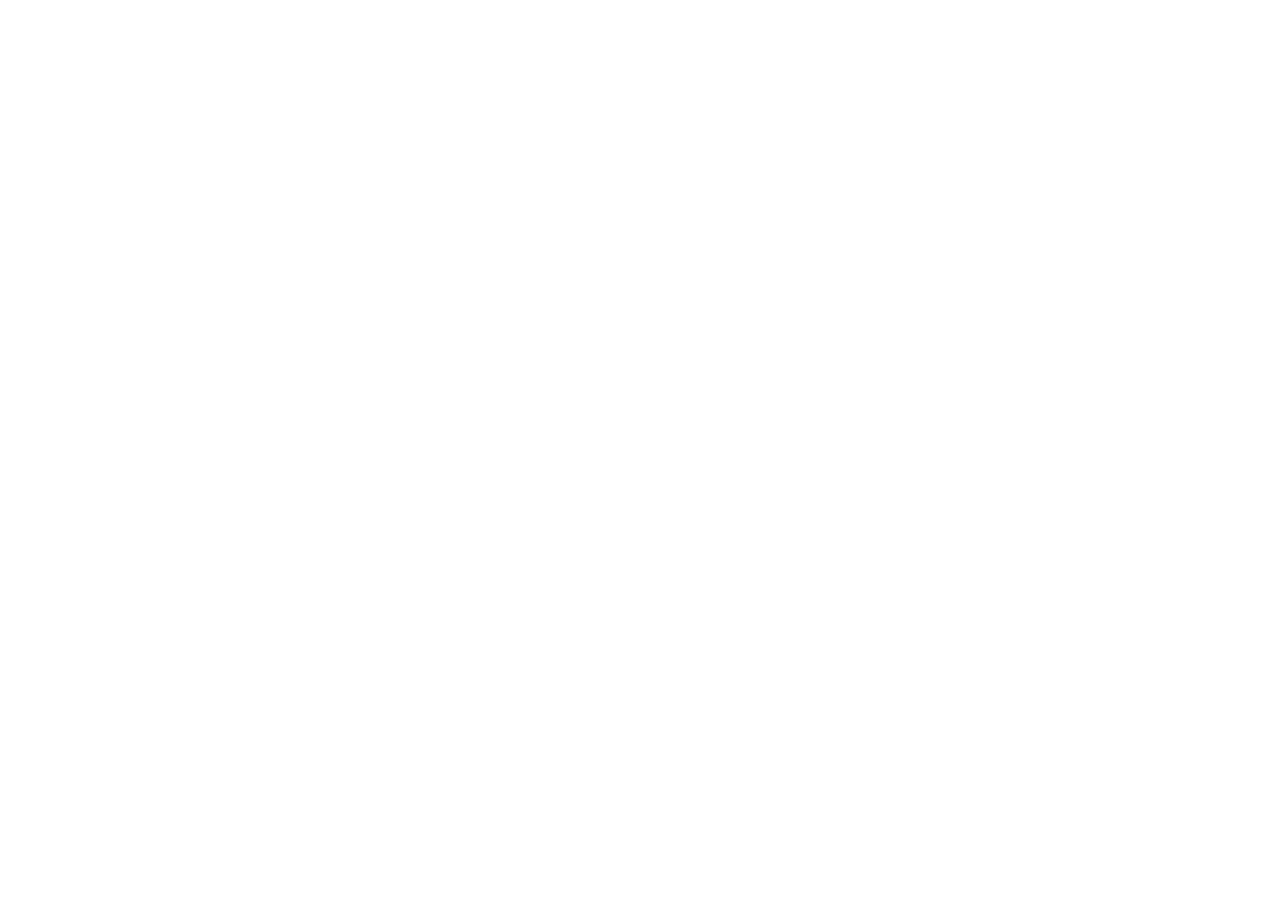
==== index.html @ 9ed15cff "Step 1" ====
<!doctype html>
<html lang="en">
  <head>
    <!-- Required meta tags -->
    <meta charset="utf-8">
    <meta name="viewport" content="width=device-width, initial-scale=1, shrink-to-fit=no">

    <!-- Bootstrap CSS -->
    <link rel="stylesheet" href="https://stackpath.bootstrapcdn.com/bootstrap/4.3.1/css/bootstrap.min.css" integrity="sha384-ggOyR0iXCbMQv3Xipma34MD+dH/1fQ784/j6cY/iJTQUOhcWr7x9JvoRxT2MZw1T" crossorigin="anonymous">

    <title>OnPoint - By Three Cheetahs</title>
  </head>
  <body>
    
    
    <div class="topbar-wrapper"></div>
    <div class="main-header-wrapper"></div>
    <div class="slider-wrapper"></div>
    
    <!-- Optional JavaScript -->
    <!-- jQuery first, then Popper.js, then Bootstrap JS -->
    <script src="https://code.jquery.com/jquery-3.3.1.slim.min.js" integrity="sha384-q8i/X+965DzO0rT7abK41JStQIAqVgRVzpbzo5smXKp4YfRvH+8abtTE1Pi6jizo" crossorigin="anonymous"></script>
    <script src="https://cdnjs.cloudflare.com/ajax/libs/popper.js/1.14.7/umd/popper.min.js" integrity="sha384-UO2eT0CpHqdSJQ6hJty5KVphtPhzWj9WO1clHTMGa3JDZwrnQq4sF86dIHNDz0W1" crossorigin="anonymous"></script>
    <script src="https://stackpath.bootstrapcdn.com/bootstrap/4.3.1/js/bootstrap.min.js" integrity="sha384-JjSmVgyd0p3pXB1rRibZUAYoIIy6OrQ6VrjIEaFf/nJGzIxFDsf4x0xIM+B07jRM" crossorigin="anonymous"></script>
  </body>
</html>
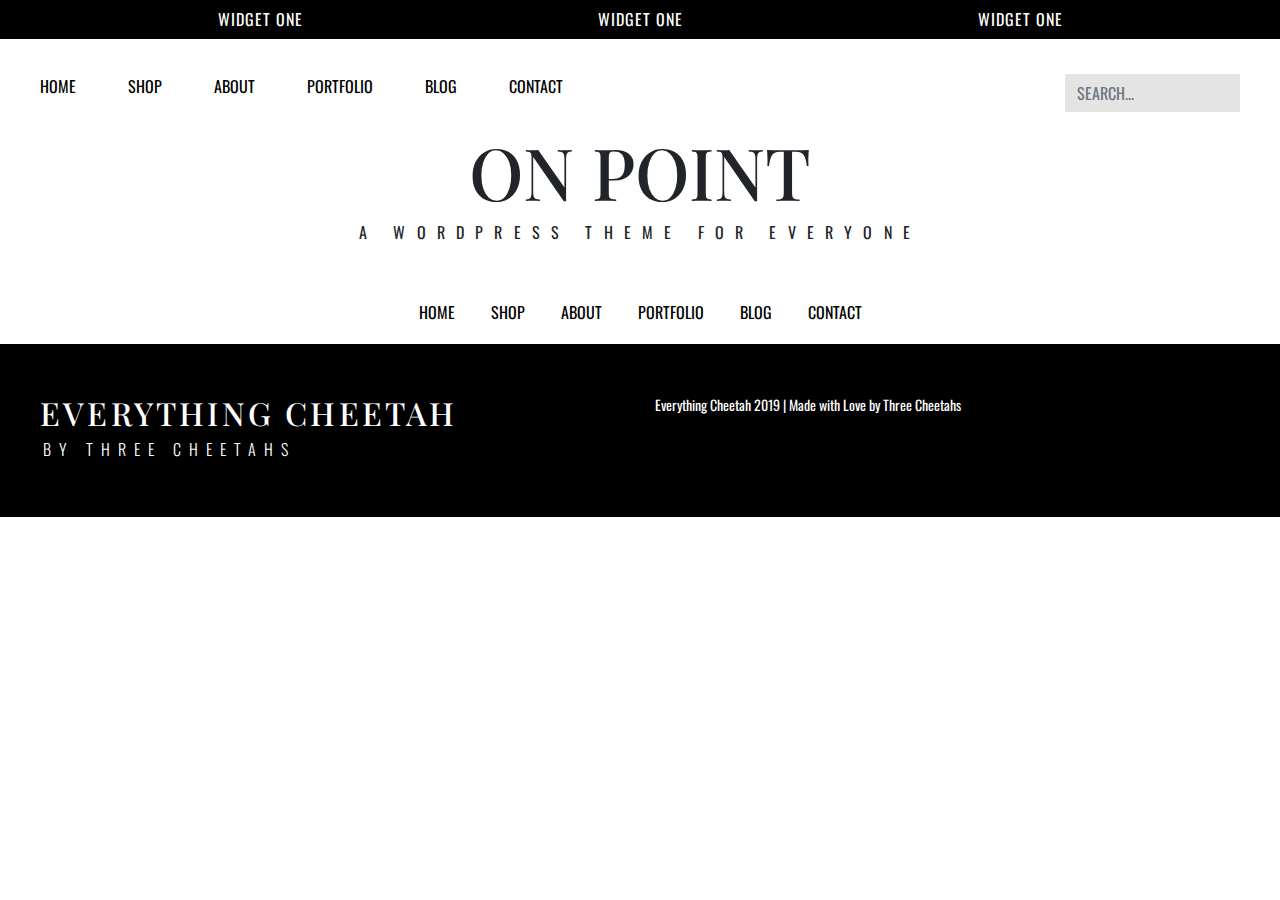
==== commit 69bb9535: "homepage almost complete" ====
--- a/index.html
+++ b/index.html
@@ -6,21 +6,118 @@
     <meta name="viewport" content="width=device-width, initial-scale=1, shrink-to-fit=no">
 
     <!-- Bootstrap CSS -->
-    <link rel="stylesheet" href="https://stackpath.bootstrapcdn.com/bootstrap/4.3.1/css/bootstrap.min.css" integrity="sha384-ggOyR0iXCbMQv3Xipma34MD+dH/1fQ784/j6cY/iJTQUOhcWr7x9JvoRxT2MZw1T" crossorigin="anonymous">
-
+    <link rel="stylesheet" href="https://stackpath.bootstrapcdn.com/bootstrap/4.3.1/css/bootstrap.min.css">
+    
+    <!-- Custom Stylesheets -->
+    <link rel="stylesheet" href="css/plugins.css">
+    <link rel="stylesheet" href="css/style.css">
+    <link rel="stylesheet" href="css/responsive.css">
+    <!-- End Custom Stylesheets -->
+    
     <title>OnPoint - By Three Cheetahs</title>
   </head>
+  
   <body>
+   
+    <div class="topbar-wrapper">
+        <div class="container">
+            <div class="row">
+                <div class="col-4">
+                    <div class="widget">
+                        <h4>Widget One</h4>
+                    </div>
+                </div>
+                <div class="col-4">
+                    <div class="widget">
+                        <h4>Widget One</h4>
+                    </div>
+                </div>
+                <div class="col-4">
+                    <div class="widget">
+                        <h4>Widget One</h4>
+                    </div>
+                </div>
+            </div>
+        </div>
+    </div>
+    <div class="main-navigation">
+        <div class="container-fluid">
+            <div class="row">
+                <div class="col-lg-10">
+                    <ul>
+                        <li><a href="#">Home</a></li>
+                        <li><a href="#">Shop</a></li>
+                        <li><a href="#">About</a></li>
+                        <li><a href="#">Portfolio</a></li>
+                        <li><a href="#">Blog</a></li>
+                        <li><a href="#">Contact</a></li>
+                    </ul>
+                </div>
+                <div class="col-lg-2">
+                    <form action="#">
+                          <div class="form-group">
+                            <input type="text" class="form-control" id="exampleFormControlInput1" placeholder="Search...">
+                          </div>
+                    </form>
+                </div>
+            </div>
+        </div>
+    </div>
+    <div class="main-header">
+        <div class="container">
+            <div class="row">
+                <div class="col mx-auto">
+                    <h3>ON POINT</h3>
+                    <h5>A Wordpress Theme for Everyone</h5>
+                </div>
+            </div>
+        </div>
+    </div>
+    <div class="slider-wrapper"></div>
+    <div class="about-section"></div>
+    <div class="call-to-action"></div>
+    <div class="newsletter-wrapper"></div>
+    <footer class="footer-wrapper">
+        <div class="footer-head">
+            <div class="container">
+                <div class="row">
+                    <div class="col mx-auto">
+                        <ul>
+                            <li><a href="#">Home</a></li>
+                            <li><a href="#">Shop</a></li>
+                            <li><a href="#">About</a></li>
+                            <li><a href="#">Portfolio</a></li>
+                            <li><a href="#">Blog</a></li>
+                            <li><a href="#">Contact</a></li>
+                        </ul>
+                    </div>
+                </div>
+            </div>
+        </div>
+        <div class="footer-body">
+            <div class="container-fluid">
+                <div class="row">
+                    <div class="col">
+                        <h3>Everything Cheetah</h3>
+                        <h5>By Three Cheetahs</h5>
+                    </div>
+                    <div class="col">
+                       <p>Everything Cheetah 2019 | Made with Love by Three Cheetahs</p>
+                    </div>
+                </div>
+            </div>
+        </div>
+    </footer>
     
+    <div class="overlay" style="display: none"></div>
+    <!-- Custom Scripts For theme -->
+    <script src="https://code.jquery.com/jquery-3.3.1.slim.min.js"></script>
+    <script src="https://cdnjs.cloudflare.com/ajax/libs/popper.js/1.14.7/umd/popper.min.js"></script>
+    <script src="https://stackpath.bootstrapcdn.com/bootstrap/4.3.1/js/bootstrap.min.js"></script>
     
-    <div class="topbar-wrapper"></div>
-    <div class="main-header-wrapper"></div>
-    <div class="slider-wrapper"></div>
-    
-    <!-- Optional JavaScript -->
-    <!-- jQuery first, then Popper.js, then Bootstrap JS -->
-    <script src="https://code.jquery.com/jquery-3.3.1.slim.min.js" integrity="sha384-q8i/X+965DzO0rT7abK41JStQIAqVgRVzpbzo5smXKp4YfRvH+8abtTE1Pi6jizo" crossorigin="anonymous"></script>
-    <script src="https://cdnjs.cloudflare.com/ajax/libs/popper.js/1.14.7/umd/popper.min.js" integrity="sha384-UO2eT0CpHqdSJQ6hJty5KVphtPhzWj9WO1clHTMGa3JDZwrnQq4sF86dIHNDz0W1" crossorigin="anonymous"></script>
-    <script src="https://stackpath.bootstrapcdn.com/bootstrap/4.3.1/js/bootstrap.min.js" integrity="sha384-JjSmVgyd0p3pXB1rRibZUAYoIIy6OrQ6VrjIEaFf/nJGzIxFDsf4x0xIM+B07jRM" crossorigin="anonymous"></script>
+    <!-- Plugins -->
+    <script src="js/plugins.js"></script>
+    <!-- End Plugins -->
+  
   </body>
 </html>--- a/css/style.css
+++ b/css/style.css
@@ -0,0 +1,222 @@
+/* CSS Styles for OnPoint Wordpress Theme */
+
+/* ******************************************
+Pages Index
+==============================
+1.Homepage
+2.Shop Page
+    -Checkout Page,
+    -Cart Page,
+    -Single Product Page
+    - Shop Items List Page
+3.Blog
+    - Blog With Sidebar Page
+    - Full Width Blog Page
+    - Single Blog Page
+4.Contact Page
+===============================
+
+/*
+Reusable Items In Theme 
+
+Buttons Classes
+------------
+1. Default Button OnPoint - "onpoint-btn-1",
+
+Page and Section Titles:
+--------------------------
+1. Default Section Title - "section-title",
+*/
+/* Styles Begin */
+
+/* General */
+@import url('https://fonts.googleapis.com/css?family=Oswald:300,400,500,600,700&display=swap');
+@import url('https://fonts.googleapis.com/css?family=Playfair+Display:400,700,900&display=swap');
+@import url('https://fonts.googleapis.com/css?family=Montserrat:300,400,500,600,700&display=swap');
+
+body{
+    font-family: Oswald;
+    overflow-x:hidden;
+}
+
+.container-fluid{
+    padding: 0px 40px;
+}
+
+p{
+    font-size: 14px;
+    
+}
+
+/*Onpoint Custom Buttons */
+button.onpoint-btn-1{
+    border:4px solid #000;
+    font-weight: 600;
+    background:none;
+    text-transform: uppercase;
+    padding: 8px 20px;
+    transition: all .3s ease-in;
+}
+
+button.onpoint-btn-1:hover{
+    background:#000;
+    color:#fff;
+    transition: all .3s ease-in;
+    
+}
+
+/*Section Titles */
+.section-title{
+    font-size: 46px;
+    
+}
+
+/*Overlay Styles*/
+.overlay {
+    background: #0000007a;
+    height: 100vh;
+    position: absolute;
+    top: 0;
+    left: 0;
+    right: 0;
+    width: 100vw;
+    z-index: 9999999;
+}
+
+/*HomePage Styles Start Here*/
+/* Topbar Styles */
+.topbar-wrapper {
+    background: #000;
+}
+
+.topbar-wrapper {
+    background: #000;
+    color: #fff;
+    padding: 10px;
+}
+
+.topbar-wrapper h4 {
+    font-size: 16px;
+    font-weight: 400;
+    text-align: center;
+    padding: 0px;
+    margin: 0px;
+    text-transform: uppercase;
+    letter-spacing: 1px;
+}
+
+.widget{
+    width:100%;
+    text-align:center;
+}
+
+
+/*Navigation Main*/
+.main-navigation ul {
+    list-style: none;
+    padding: 0px;
+    margin: 0px;
+}
+
+.main-navigation ul li {
+    display: inline-flex;
+    padding: 0px 1.5em;
+    text-transform: uppercase;
+}
+
+.main-navigation ul li:first-child {padding-left: 0px;}
+
+.main-navigation ul li a {
+    color: #000;
+    text-decoration: none;
+}
+
+.main-navigation {
+    margin-top: 35px;
+}
+
+.main-navigation .form-group input {
+    border-radius: 0;
+    background: #e4e4e4;
+    border: none;
+    font-size: 1em;
+    text-transform: uppercase;
+    color: #909090;
+}
+
+.main-navigation .form-group input:focus {
+    border: none;
+    box-shadow: none;
+}
+
+/*End Main Navigation */
+
+/*Main Header Styles Herer*/
+.main-header h3{
+    text-align:center;
+    font-size: 4.5em;
+    text-transform: uppercase;
+    font-family:PlayFair Display;
+}
+
+.main-header h5{
+  text-align: center;
+    font-size: 1em;
+    text-transform: uppercase;
+    letter-spacing: 0.7em;
+    font-weight: 400;
+}
+
+
+
+
+
+
+/*Footer Styles */
+.footer-head {
+    text-align: center;
+}
+
+.footer-head ul {
+    list-style: none;
+    padding: 0px;
+    margin: 0px;
+}
+
+.footer-head ul li {
+    display: inline-flex;
+    padding: 0px 1em;
+    text-transform: uppercase;
+}
+
+.footer-body {
+    background: #000;
+    padding: 50px 0px;
+    color: #fff;
+}
+
+.footer-head ul li a {
+    color: #000;
+    text-decoration: none;
+    margin-bottom: 20px;
+}
+
+footer{
+    margin-bottom:0!important;
+    margin-top: 50px;
+}
+
+.footer-body h3 {
+    font-size: 2em;
+    font-family: PlayFair Display;
+    text-transform: uppercase;
+    letter-spacing: 0.1em;
+}
+
+.footer-body h5 {
+    text-transform: uppercase;
+    font-size: 1em;
+    font-weight: 300;
+    letter-spacing: 0.5em;
+    text-indent: 0.2em;
+}--- a/css/responsive.css
+++ b/css/responsive.css
@@ -0,0 +1,27 @@
+/*
+// Extra small devices (portrait phones, less than 576px)
+// No media query for `xs` since this is the default in Bootstrap
+*/
+
+
+/* Very Small Devices from 320px and Up */
+@media (min-width:320px){
+    .topbar-wrapper{
+        display: none;
+    }
+}
+/* Small devices (landscape phones, 576px and up)*/
+@media (min-width: 576px) {}
+
+/*  Medium devices (tablets, 768px and up)*/
+@media (min-width: 768px) { ... }
+
+/* Large devices (desktops, 992px and up)*/
+@media (min-width: 992px) {
+    .topbar-wrapper{
+        display: block;
+    }
+}
+
+/* Extra large devices (large desktops, 1200px and up)*/
+@media (min-width: 1200px) { ... }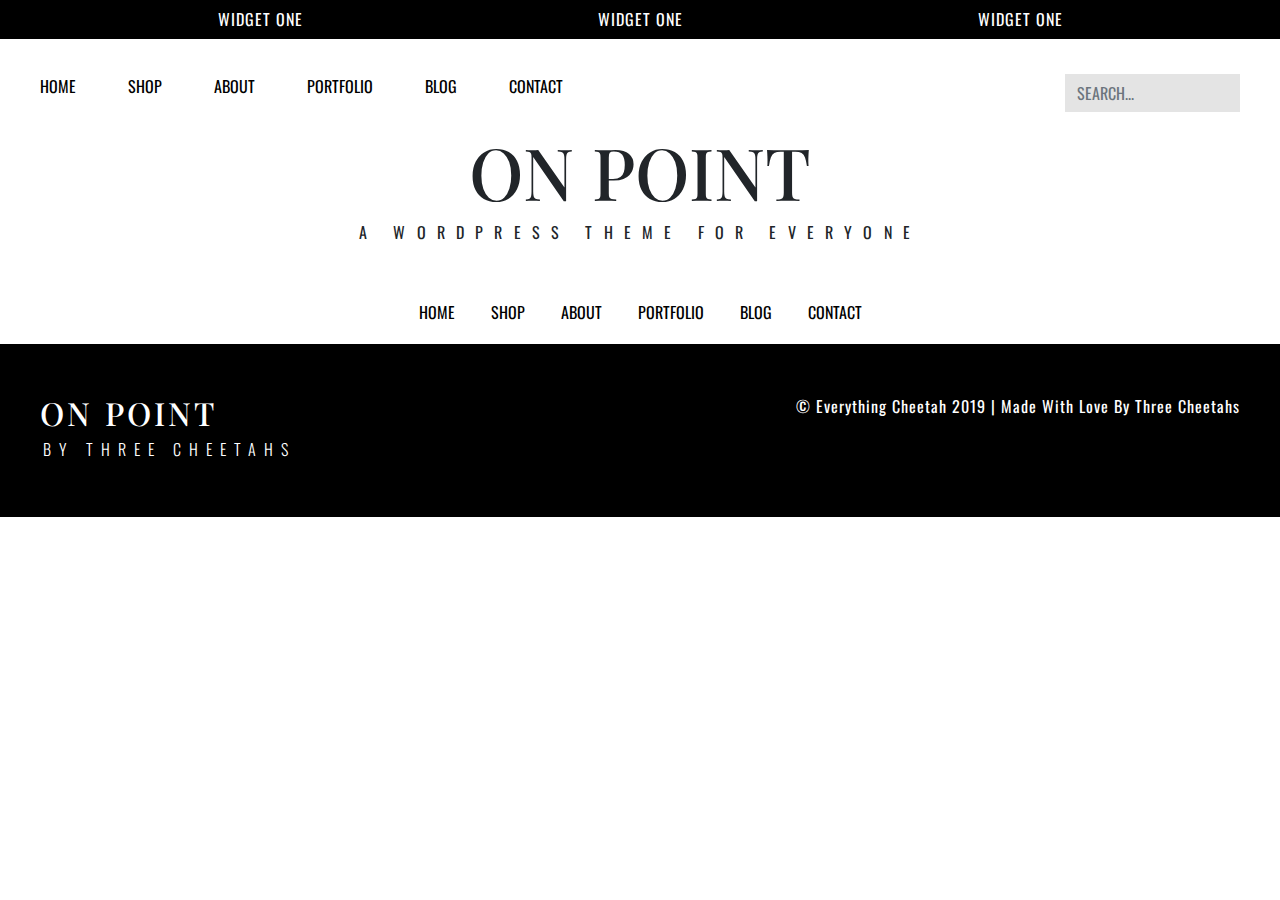
==== commit 254b36aa: "Menu Almost Complete" ====
--- a/index.html
+++ b/index.html
@@ -56,7 +56,7 @@
                 <div class="col-lg-2">
                     <form action="#">
                           <div class="form-group">
-                            <input type="text" class="form-control" id="exampleFormControlInput1" placeholder="Search...">
+                            <input type="text" class="form-control search-custom" id="exampleFormControlInput1" placeholder="Search...">
                           </div>
                     </form>
                 </div>
@@ -73,6 +73,29 @@
             </div>
         </div>
     </div>
+    <!-- Mobile Only -->
+    <div class="mobile-menu">
+        <div class="container">
+            <div class="row">
+                <div class="col">
+                    <ul>
+                        <li><button class="btn mobile-menu-btn"><i class="fa fa-list"></i></button></li>
+                        <li><h3>ON POINT</h3></li>
+                    </ul>
+                </div>
+            </div>
+        </div>
+    </div>
+    <div class="menu-mobile">
+        <ul>
+            <li><a href="#">Home</a></li>
+            <li><a href="#">Shop</a></li>
+            <li><a href="#">Portfolio</a></li>
+            <li><a href="#">Blog</a></li>
+            <li><a href="#">Contact</a></li>
+        </ul>
+    </div>
+    <!-- End Mobile Only -->
     <div class="slider-wrapper"></div>
     <div class="about-section"></div>
     <div class="call-to-action"></div>
@@ -97,19 +120,19 @@
         <div class="footer-body">
             <div class="container-fluid">
                 <div class="row">
-                    <div class="col">
-                        <h3>Everything Cheetah</h3>
+                    <div class="col-lg-6 col-md-12 col-sm-12">
+                        <h3>On Point</h3>
                         <h5>By Three Cheetahs</h5>
                     </div>
-                    <div class="col">
-                       <p>Everything Cheetah 2019 | Made with Love by Three Cheetahs</p>
+                    <div class="col-lg-6 col-md-12 col-sm-12">
+                       <p>© Everything Cheetah 2019 | Made With Love By Three Cheetahs</p>
                     </div>
                 </div>
             </div>
         </div>
     </footer>
     
-    <div class="overlay" style="display: none"></div>
+    <div class="overlay"></div>
     <!-- Custom Scripts For theme -->
     <script src="https://code.jquery.com/jquery-3.3.1.slim.min.js"></script>
     <script src="https://cdnjs.cloudflare.com/ajax/libs/popper.js/1.14.7/umd/popper.min.js"></script>
@@ -117,6 +140,7 @@
     
     <!-- Plugins -->
     <script src="js/plugins.js"></script>
+    <script src="js/main.js"></script>
     <!-- End Plugins -->
   
   </body>
--- a/css/style.css
+++ b/css/style.css
@@ -48,6 +48,9 @@
     
 }
 
+
+
+
 /*Onpoint Custom Buttons */
 button.onpoint-btn-1{
     border:4px solid #000;
@@ -81,6 +84,14 @@
     right: 0;
     width: 100vw;
     z-index: 9999999;
+    display: none;
+    opacity: 0;
+}
+
+.active{
+    display: block;
+    opacity: 1;
+    transition:all .4s ease-in;
 }
 
 /*HomePage Styles Start Here*/
@@ -149,6 +160,91 @@
     box-shadow: none;
 }
 
+/*Mobile Menu */
+.mobile-menu h3 {
+    font-size: 2.5em;
+    font-family: PlayFair Display;
+}
+.mobile-menu .col ul {
+    list-style: none;
+    padding: 0px;
+    margin: 0px;
+}
+
+.mobile-menu .col ul li {
+    display: inline-flex;
+}
+
+.mobile-menu .col ul li h3 {
+    margin: 0px;
+}
+
+.mobile-menu {
+    position: absolute;
+    z-index: 99999999;
+    left: 0;
+    right: 0;
+    background: #fff;
+    width: 100vw!important;
+    top: 0;
+    padding: 18px;
+}
+
+.mobile-menu button {
+    position: absolute;
+    top: 0px;
+    font-size: 25px;
+    left: 0;
+}
+
+.mobile-menu ul {
+    width: 100%;
+    text-align: center;
+}
+
+.mobile-menu ul li h3 {}
+
+.mobile-menu {
+    margin: 0 auto;
+}
+
+.menu-mobile {
+    background: #fff;
+    height: 100vh;
+    width: 100vw;
+    position: absolute;
+    z-index: 10;
+    text-align: center;
+    top: 0;
+    overflow: hidden;
+    transform: scaleY(0);
+    box-shadow: 2px 2px #ff760026;
+}
+
+.menu-mobile ul {
+    margin: 0px;
+    padding: 0px;
+    margin-top: 84px;
+}
+
+.menu-mobile ul li {
+    padding: 20px 0px;
+    text-transform: uppercase;
+}
+
+.open-menu{
+    transform:scaleY(1);
+}
+
+.menu-mobile.open-menu ul li a {
+    color: #000;
+    font-weight: 400;
+    text-decoration: none;
+}
+
+.menu-mobile ul {
+    border-top: 1px solid #d9d9d9;
+}
 /*End Main Navigation */
 
 /*Main Header Styles Herer*/
@@ -219,4 +315,11 @@
     font-weight: 300;
     letter-spacing: 0.5em;
     text-indent: 0.2em;
+}
+
+.footer-body p {
+    font-size: 1em;
+    font-weight: 400;
+    letter-spacing: 1px;
+    text-align: right;
 }--- a/css/responsive.css
+++ b/css/responsive.css
@@ -9,18 +9,44 @@
     .topbar-wrapper{
         display: none;
     }
+    
+    .main-navigation,.main-header{
+        display: none;
+    }
+    
+    footer, .footer-body p{
+        text-align: center;
+    }
 }
 /* Small devices (landscape phones, 576px and up)*/
 @media (min-width: 576px) {}
 
 /*  Medium devices (tablets, 768px and up)*/
-@media (min-width: 768px) { ... }
+@media (min-width: 768px) {
+    .mobile-menu{
+        display: none;
+    }
+    
+     .main-navigation,.main-header{
+        display: block;
+    }
+}
 
 /* Large devices (desktops, 992px and up)*/
 @media (min-width: 992px) {
     .topbar-wrapper{
         display: block;
     }
+    
+   
+    
+    footer{
+        text-align: left;
+        
+    }
+    .footer-body p{
+        text-align: right;
+    }
 }
 
 /* Extra large devices (large desktops, 1200px and up)*/
